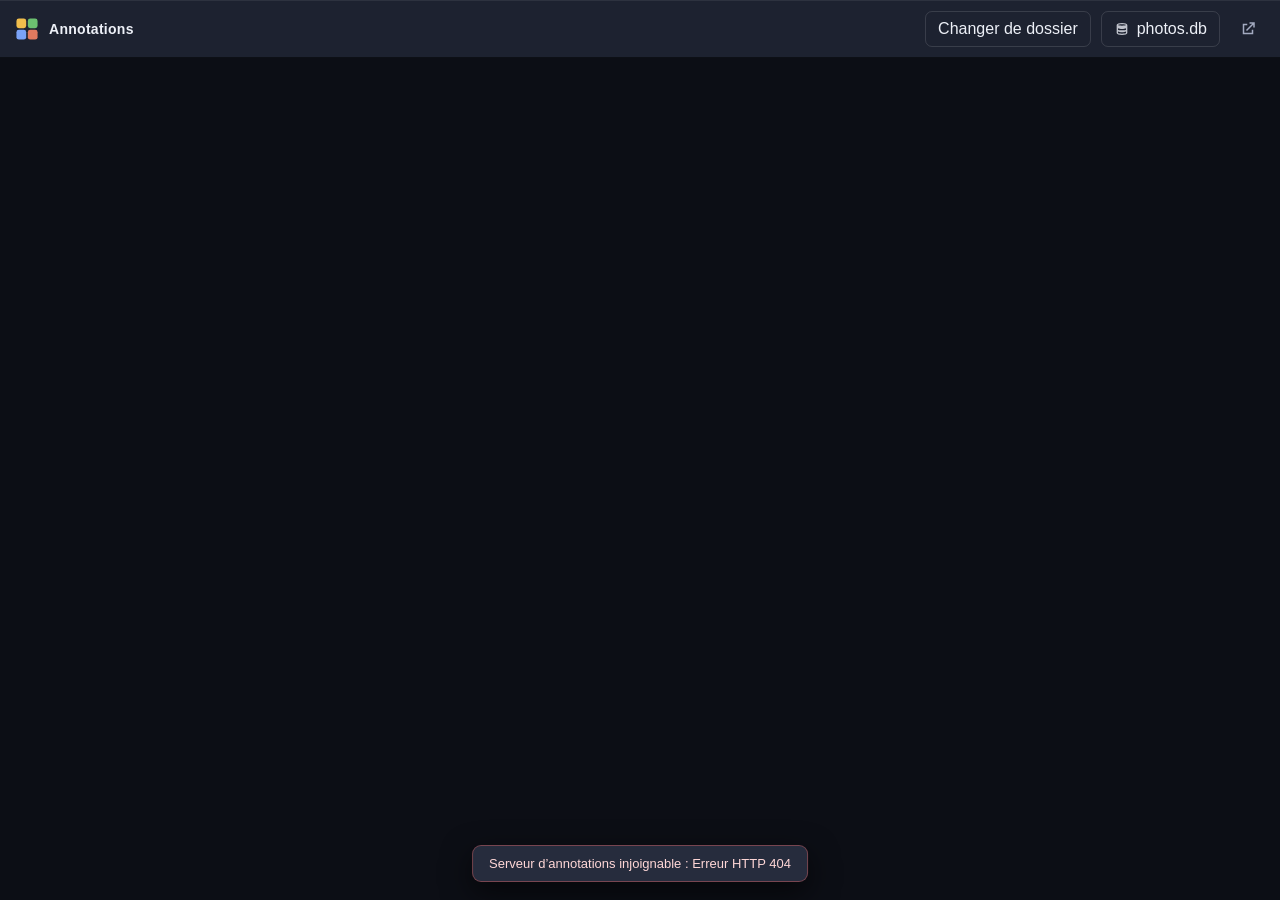
==== annotations/index.html @ afb8f5f3 "Application principale" ====
<!DOCTYPE html>
<html lang="fr">
<head>
  <meta charset="UTF-8">
  <meta name="viewport" content="width=device-width, initial-scale=1">
  <title>Annotations photo</title>
  <link rel="stylesheet" href="styles.css">
  <script src="app.js" defer></script>
</head>
<body>
  <header class="topbar">
    <div class="brand" title="Annotations photo">
      <svg class="brand-mark" viewBox="0 0 32 32" aria-hidden="true">
        <rect x="3" y="3" width="12" height="12" rx="3" fill="#f1be4c"></rect>
        <rect x="17" y="3" width="12" height="12" rx="3" fill="#6cc070"></rect>
        <rect x="3" y="17" width="12" height="12" rx="3" fill="#7aa2f7"></rect>
        <rect x="17" y="17" width="12" height="12" rx="3" fill="#e07a5f"></rect>
      </svg>
      <span class="brand-name">Annotations</span>
    </div>

    <nav id="app-tabs" class="app-tabs" aria-label="Applications"></nav>

    <div class="bar-actions">
      <span id="directory-path" class="directory-path" title=""></span>
      <button id="choose-directory" type="button" class="secondary">Changer de dossier</button>
      <button id="sync-database" type="button" class="secondary sync-button"
              title="Reporter dans photos.db les noms de personnes validés dans les photos">
        <svg viewBox="0 0 24 24" aria-hidden="true"><path d="M12 3c-4.4 0-8 1.3-8 3v12c0 1.7 3.6 3 8 3s8-1.3 8-3V6c0-1.7-3.6-3-8-3zm0 2c3.6 0 6 .8 6 1s-2.4 1-6 1-6-.8-6-1 2.4-1 6-1zm6 13c0 .2-2.4 1-6 1s-6-.8-6-1v-2.2c1.5.7 3.7 1.2 6 1.2s4.5-.5 6-1.2V18zm0-5c0 .2-2.4 1-6 1s-6-.8-6-1v-2.2c1.5.7 3.7 1.2 6 1.2s4.5-.5 6-1.2V13z"/></svg>
        <span>photos.db</span>
      </button>
      <button id="open-external" type="button" class="ghost" title="Ouvrir l’application active dans un onglet">
        <svg viewBox="0 0 24 24" aria-hidden="true"><path d="M14 3h7v7h-2V6.4l-8.3 8.3-1.4-1.4L17.6 5H14V3zM5 5h6v2H7v10h10v-4h2v6H5V5z"/></svg>
      </button>
    </div>
  </header>

  <main class="frames">
    <div id="frames-host" class="frames-host"></div>

    <div id="frame-status" class="frame-status" hidden>
      <div class="status-card">
        <div id="status-spinner" class="spinner" aria-hidden="true"></div>
        <p id="status-text">Démarrage…</p>
        <div id="status-error" class="status-error" hidden>
          <p id="status-error-message"></p>
          <div class="status-actions">
            <button id="restart-app" type="button">Relancer l’application</button>
            <button id="show-log" type="button" class="secondary">Voir le journal</button>
          </div>
          <pre id="status-log" class="status-log" hidden></pre>
        </div>
      </div>
    </div>
  </main>

  <div id="notice" class="notice" role="status" hidden></div>
</body>
</html>
---- annotations/styles.css ----
:root {
  color-scheme: dark;
  font-family: -apple-system, BlinkMacSystemFont, "Segoe UI", sans-serif;
  --background: #12141d;
  --panel: #1d2230;
  --panel-high: #262c3d;
  --surface: #2c3249;
  --text: #edf0f7;
  --muted: #a3aac0;
  --accent: #f1be4c;
  --geotag: #f1be4c;
  --faune: #6cc070;
  --face: #7aa2f7;
  --motscles: #e07a5f;
  --danger: #ef6b6b;
}

* { box-sizing: border-box; }

html, body {
  margin: 0;
  height: 100%;
  overflow: hidden;
  background: var(--background);
  color: var(--text);
}

body {
  display: flex;
  flex-direction: column;
}

button {
  font: inherit;
  border: 1px solid #ffffff20;
  border-radius: 7px;
  padding: 8px 12px;
  background: var(--surface);
  color: var(--text);
  cursor: pointer;
}
button:hover { background: #3a415e; }
button.secondary { background: transparent; }
button.secondary:hover { background: #ffffff12; }
button.ghost {
  padding: 6px 8px;
  border-color: transparent;
  background: transparent;
  color: var(--muted);
}
button.ghost:hover { background: #ffffff14; color: var(--text); }
button.ghost svg { width: 18px; height: 18px; fill: currentColor; display: block; }
button.sync-button { display: inline-flex; align-items: center; gap: 7px; }
button.sync-button svg {
  width: 16px;
  height: 16px;
  fill: currentColor;
  opacity: .78;
  display: block;
  flex: 0 0 auto;
}
button.sync-button:disabled { cursor: progress; opacity: .65; }
button.sync-button.busy svg { animation: sync-pulse 1s ease-in-out infinite; }
@keyframes sync-pulse { 50% { opacity: .2; } }

/* ------------------------------------------------------------------ barre */

.topbar {
  flex: 0 0 auto;
  display: flex;
  align-items: center;
  gap: 18px;
  height: 58px;
  padding: 0 14px;
  background: var(--panel);
  border-bottom: 1px solid #0008;
  box-shadow: 0 1px 0 #ffffff12 inset;
}

.brand {
  display: flex;
  align-items: center;
  gap: 9px;
  padding-right: 6px;
}
.brand-mark { width: 26px; height: 26px; }
.brand-name {
  font-size: 14px;
  font-weight: 600;
  letter-spacing: .02em;
  color: var(--text);
  white-space: nowrap;
}

.app-tabs {
  display: flex;
  align-items: stretch;
  gap: 4px;
  height: 100%;
  min-width: 0;
}

.app-tab {
  position: relative;
  display: flex;
  align-items: center;
  gap: 9px;
  height: 100%;
  padding: 0 14px;
  border: 0;
  border-radius: 0;
  background: transparent;
  color: var(--muted);
  font-size: 13.5px;
  white-space: nowrap;
}
.app-tab:hover { background: #ffffff0c; color: var(--text); }
.app-tab.active { color: var(--text); background: #ffffff08; }
.app-tab.active::after {
  content: "";
  position: absolute;
  left: 10px;
  right: 10px;
  bottom: 0;
  height: 3px;
  border-radius: 3px 3px 0 0;
  background: var(--tab-color, var(--accent));
}

.app-tab .tab-icon {
  display: grid;
  place-items: center;
  width: 26px;
  height: 26px;
  border-radius: 7px;
  background: color-mix(in srgb, var(--tab-color, var(--accent)) 20%, transparent);
}
.app-tab .tab-icon svg {
  width: 17px;
  height: 17px;
  fill: var(--tab-color, var(--accent));
}

.app-tab .tab-dot {
  width: 6px;
  height: 6px;
  margin-left: 2px;
  border-radius: 50%;
  background: #ffffff2e;
}
.app-tab[data-status="ready"] .tab-dot { background: #71d3a4; }
.app-tab[data-status="starting"] .tab-dot { background: var(--accent); animation: pulse 1.1s ease-in-out infinite; }
.app-tab[data-status="error"] .tab-dot,
.app-tab[data-status="stopped"] .tab-dot { background: var(--danger); }

@keyframes pulse { 0%, 100% { opacity: .35; } 50% { opacity: 1; } }

.bar-actions {
  display: flex;
  align-items: center;
  gap: 10px;
  margin-left: auto;
  min-width: 0;
}

.directory-path {
  min-width: 0;
  max-width: 30vw;
  overflow: hidden;
  text-overflow: ellipsis;
  white-space: nowrap;
  color: var(--muted);
  font-family: ui-monospace, SFMono-Regular, monospace;
  font-size: 11px;
}

/* ------------------------------------------------------------------ cadre */

.frames {
  position: relative;
  flex: 1 1 auto;
  min-height: 0;
  background: #0c0e15;
}

.frames-host {
  position: absolute;
  inset: 0;
}

.app-frame {
  position: absolute;
  inset: 0;
  width: 100%;
  height: 100%;
  border: 0;
  background: #0c0e15;
}
.app-frame[hidden] { display: none; }

.frame-status {
  position: absolute;
  inset: 0;
  z-index: 5;
  display: grid;
  place-items: center;
  background: #0c0e15e8;
  backdrop-filter: blur(2px);
}
.frame-status[hidden] { display: none; }

.status-card {
  display: flex;
  flex-direction: column;
  align-items: center;
  gap: 14px;
  max-width: 620px;
  padding: 26px 30px;
  border: 1px solid #ffffff14;
  border-radius: 14px;
  background: var(--panel);
  box-shadow: 0 18px 50px #0009;
  text-align: center;
}
.status-card p { margin: 0; color: var(--muted); font-size: 13.5px; }

.spinner {
  width: 26px;
  height: 26px;
  border: 3px solid #ffffff1f;
  border-top-color: var(--accent);
  border-radius: 50%;
  animation: spin .8s linear infinite;
}
.spinner[hidden] { display: none; }
@keyframes spin { to { transform: rotate(360deg); } }

.status-error { display: flex; flex-direction: column; gap: 12px; align-items: center; }
#status-error-message { color: var(--text); font-size: 14px; }
.status-actions { display: flex; gap: 10px; }
.status-log {
  width: min(560px, 74vw);
  max-height: 220px;
  margin: 0;
  padding: 10px 12px;
  overflow: auto;
  border-radius: 8px;
  background: #10131b;
  color: #c6cbd9;
  font-family: ui-monospace, SFMono-Regular, monospace;
  font-size: 11px;
  text-align: left;
  white-space: pre-wrap;
}

/* ------------------------------------------------------------------ avis */

.notice {
  position: fixed;
  left: 50%;
  bottom: 18px;
  z-index: 20;
  transform: translateX(-50%);
  max-width: 70vw;
  padding: 10px 16px;
  border: 1px solid #ffffff20;
  border-radius: 9px;
  background: var(--panel-high);
  box-shadow: 0 10px 30px #0009;
  font-size: 13px;
}
.notice[hidden] { display: none; }
.notice.error { border-color: #ef6b6b66; color: #ffd7d7; }

@media (max-width: 1080px) {
  .brand-name { display: none; }
  .directory-path { max-width: 26vw; }
  .app-tab { padding: 0 10px; }
  .app-tab .tab-label { display: none; }
}

@media (max-width: 1180px) {
  .directory-path { max-width: 22vw; }
  .sync-button span { display: none; }
}
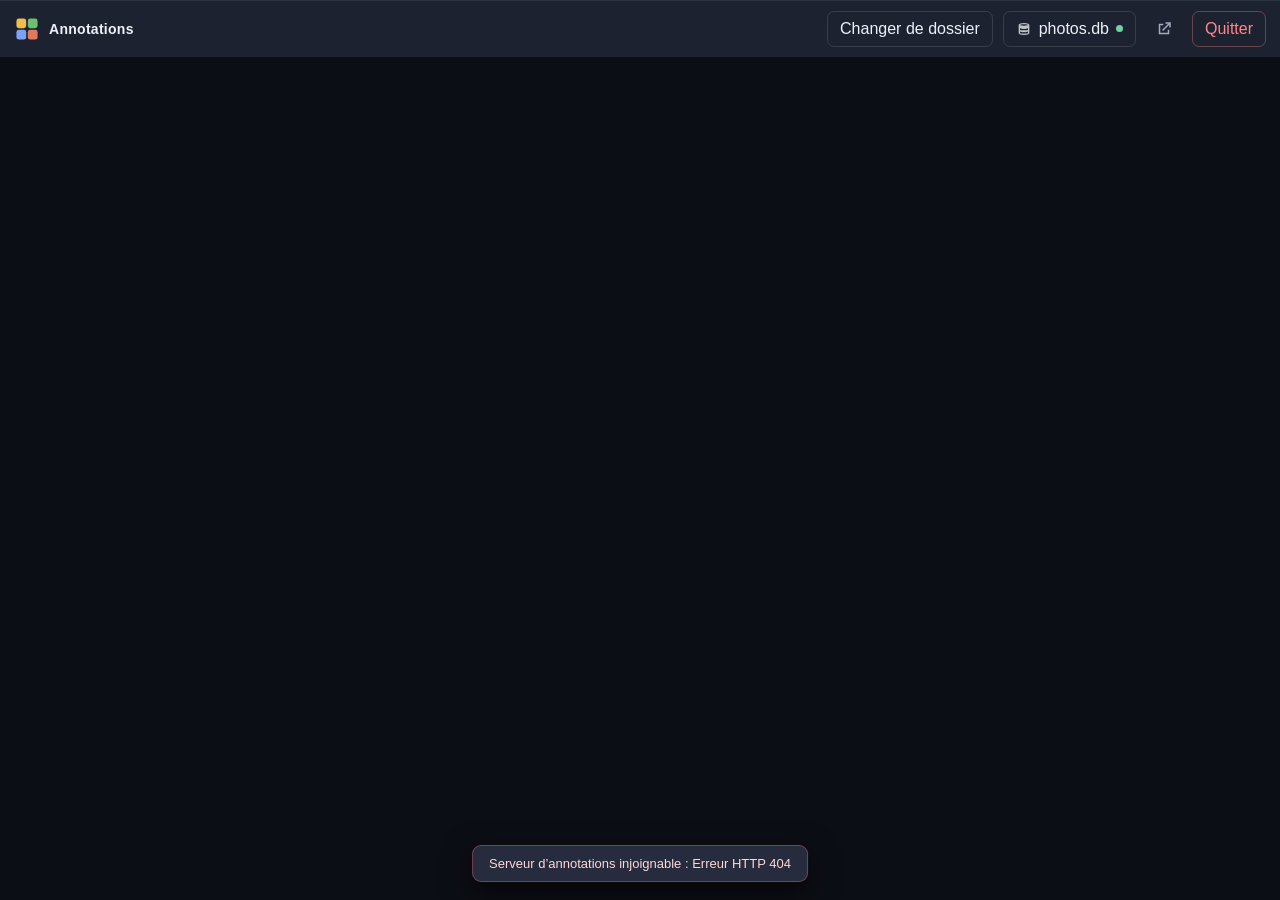
==== commit 3a0e863f: "Annotations & select" ====
--- a/annotations/index.html
+++ b/annotations/index.html
@@ -25,13 +25,16 @@
       <span id="directory-path" class="directory-path" title=""></span>
       <button id="choose-directory" type="button" class="secondary">Changer de dossier</button>
       <button id="sync-database" type="button" class="secondary sync-button"
-              title="Reporter dans photos.db les noms de personnes validés dans les photos">
+              title="Mettre à jour photos.db pour le dossier courant (personnes, mots-clés, taxons, lieux)">
         <svg viewBox="0 0 24 24" aria-hidden="true"><path d="M12 3c-4.4 0-8 1.3-8 3v12c0 1.7 3.6 3 8 3s8-1.3 8-3V6c0-1.7-3.6-3-8-3zm0 2c3.6 0 6 .8 6 1s-2.4 1-6 1-6-.8-6-1 2.4-1 6-1zm6 13c0 .2-2.4 1-6 1s-6-.8-6-1v-2.2c1.5.7 3.7 1.2 6 1.2s4.5-.5 6-1.2V18zm0-5c0 .2-2.4 1-6 1s-6-.8-6-1v-2.2c1.5.7 3.7 1.2 6 1.2s4.5-.5 6-1.2V13z"/></svg>
-        <span>photos.db</span>
+        <span class="sync-label">photos.db</span>
+        <span class="sync-state" aria-hidden="true"></span>
       </button>
       <button id="open-external" type="button" class="ghost" title="Ouvrir l’application active dans un onglet">
         <svg viewBox="0 0 24 24" aria-hidden="true"><path d="M14 3h7v7h-2V6.4l-8.3 8.3-1.4-1.4L17.6 5H14V3zM5 5h6v2H7v10h10v-4h2v6H5V5z"/></svg>
       </button>
+      <button id="exit-app" type="button" class="secondary exit-button"
+              title="Quitter et arrêter tous les serveurs">Quitter</button>
     </div>
   </header>
 
@@ -55,5 +58,28 @@
   </main>
 
   <div id="notice" class="notice" role="status" hidden></div>
+
+  <div id="exit-overlay" class="exit-overlay" hidden>
+    <div class="exit-dialog" role="dialog" aria-modal="true" aria-labelledby="exit-title">
+      <h2 id="exit-title">Quitter Annotations</h2>
+      <p>
+        Des modifications ont été faites. Voulez-vous mettre à jour
+        <strong>photos.db</strong> avant de quitter ?
+      </p>
+      <p class="exit-hint">
+        La synchronisation vérifie les métadonnées écrites dans les fichiers.
+        Vous pouvez aussi quitter directement.
+      </p>
+      <div class="exit-actions">
+        <button id="exit-cancel" type="button" class="secondary">Annuler</button>
+        <button id="exit-without-save" type="button" class="secondary">
+          Quitter sans synchroniser
+        </button>
+        <button id="exit-save" type="button" class="primary">
+          Mettre à jour photos.db et quitter
+        </button>
+      </div>
+    </div>
+  </div>
 </body>
 </html>
--- a/annotations/styles.css
+++ b/annotations/styles.css
@@ -12,6 +12,7 @@
   --faune: #6cc070;
   --face: #7aa2f7;
   --motscles: #e07a5f;
+  --organize: #b48ead;
   --danger: #ef6b6b;
 }
 
@@ -40,6 +41,8 @@
   cursor: pointer;
 }
 button:hover { background: #3a415e; }
+button.exit-button { color: #ff8787; border-color: #ff878755; }
+button.exit-button:hover { background: #ff87871f; }
 button.secondary { background: transparent; }
 button.secondary:hover { background: #ffffff12; }
 button.ghost {
@@ -61,6 +64,22 @@
 }
 button.sync-button:disabled { cursor: progress; opacity: .65; }
 button.sync-button.busy svg { animation: sync-pulse 1s ease-in-out infinite; }
+button.sync-button .sync-state {
+  width: 7px;
+  height: 7px;
+  border-radius: 50%;
+  background: #71d3a4;
+}
+button.sync-button.dirty {
+  border-color: #f1be4c66;
+  background: #f1be4c0f;
+}
+button.sync-button.dirty .sync-state {
+  background: var(--accent);
+  box-shadow: 0 0 0 3px #f1be4c22;
+}
+button.primary { background: #d9a93f; color: #15171f; border-color: #f1be4c; font-weight: 600; }
+button.primary:hover { background: #f1be4c; }
 @keyframes sync-pulse { 50% { opacity: .2; } }
 
 /* ------------------------------------------------------------------ barre */
@@ -272,6 +291,39 @@
 .notice[hidden] { display: none; }
 .notice.error { border-color: #ef6b6b66; color: #ffd7d7; }
 
+/* ------------------------------------------------------- avant de quitter */
+
+.exit-overlay {
+  position: fixed;
+  inset: 0;
+  z-index: 30;
+  display: grid;
+  place-items: center;
+  padding: 24px;
+  background: #05070bc4;
+  backdrop-filter: blur(4px);
+}
+.exit-overlay[hidden] { display: none; }
+
+.exit-dialog {
+  width: min(560px, 92vw);
+  padding: 24px 26px;
+  border: 1px solid #ffffff1c;
+  border-radius: 14px;
+  background: var(--panel);
+  box-shadow: 0 24px 70px #000b;
+}
+.exit-dialog h2 { margin: 0 0 14px; font-size: 19px; }
+.exit-dialog p { margin: 0 0 10px; color: var(--text); line-height: 1.5; }
+.exit-dialog .exit-hint { color: var(--muted); font-size: 13px; }
+.exit-actions {
+  display: flex;
+  flex-wrap: wrap;
+  justify-content: flex-end;
+  gap: 8px;
+  margin-top: 20px;
+}
+
 @media (max-width: 1080px) {
   .brand-name { display: none; }
   .directory-path { max-width: 26vw; }
